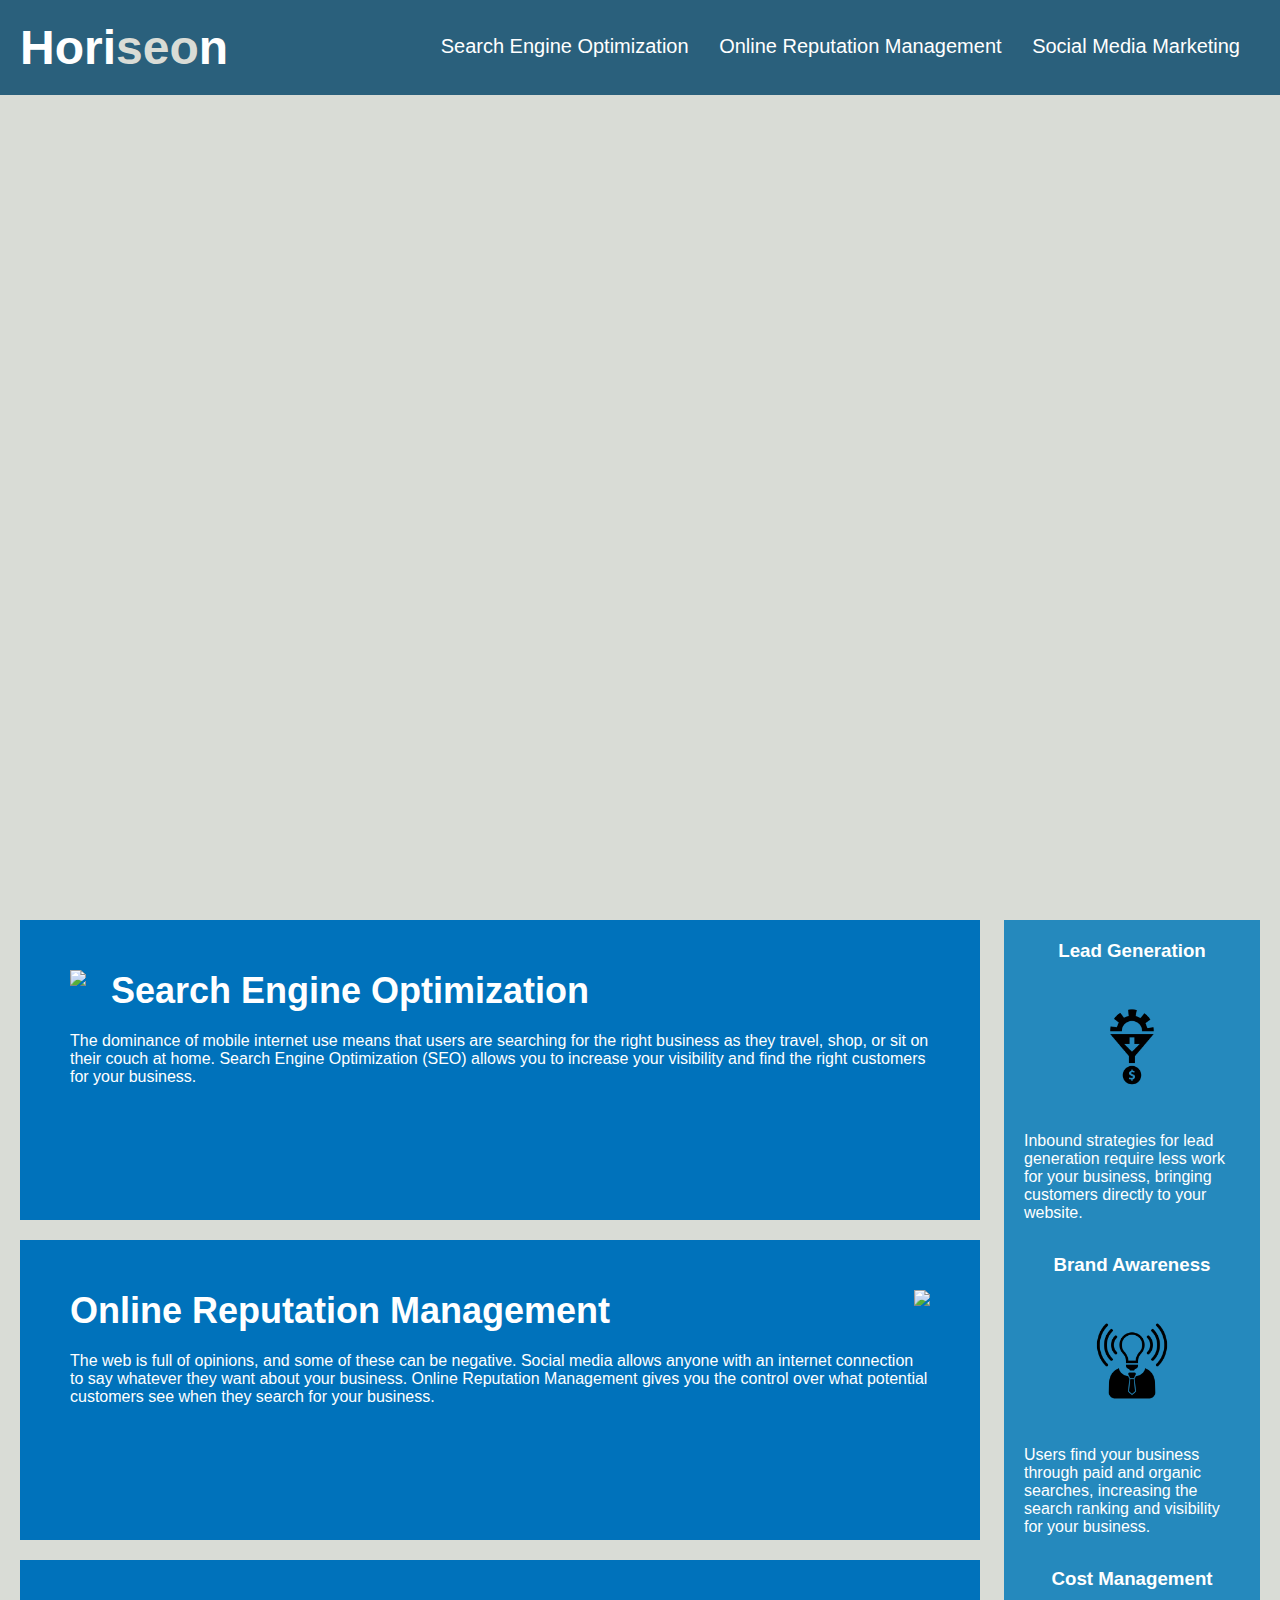
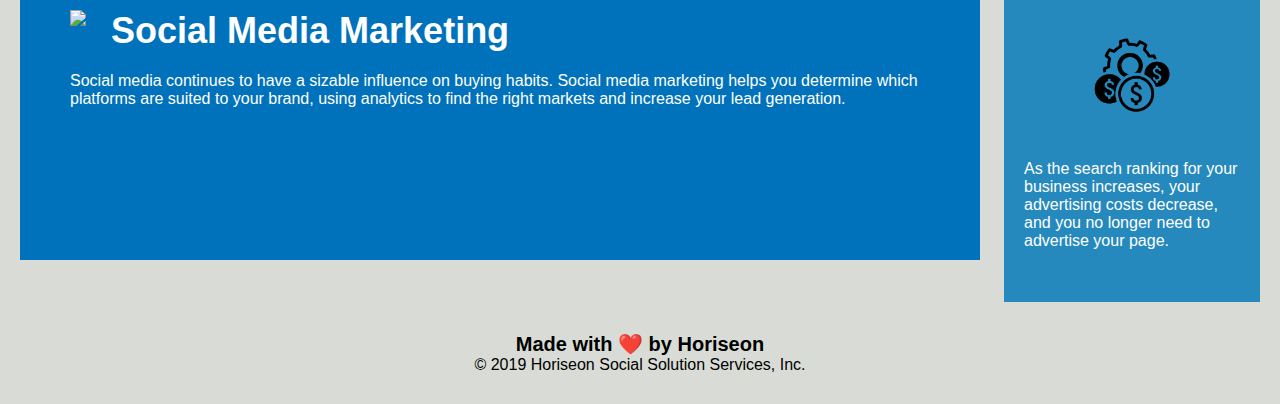
==== Develop/index.html @ e7ba196c "starting code" ====
<!DOCTYPE html>
<html lang="en-us">

<head>
    <meta charset="UTF-8" />
    <link rel="stylesheet" href="./assets/css/style.css">
    <title>website</title>
</head>

<body>
    <div class="header">
        <h1>Hori<span class="seo">seo</span>n</h1>
        <div>
            <ul>
                <li>
                    <a href="#search-engine-optimization">Search Engine Optimization</a>
                </li>
                <li>
                    <a href="#online-reputation-management">Online Reputation Management</a>
                </li>
                <li>
                    <a href="#social-media-marketing">Social Media Marketing</a>
                </li>
            </ul>
        </div>
    </div>
    <div class="hero"></div>
    <div class="content">
        <div class="search-engine-optimization">
            <img src="./assets/images/search-engine-optimization.jpg" class="float-left" />
            <h2>Search Engine Optimization</h2>
            <p>
                The dominance of mobile internet use means that users are searching for the right business as they travel, shop, or sit on their couch at home. Search Engine Optimization (SEO) allows you to increase your visibility and find the right customers for your business.
            </p>
        </div>
        <div id="online-reputation-management" class="online-reputation-management">
            <img src="./assets/images/online-reputation-management.jpg" class="float-right" />
            <h2>Online Reputation Management</h2>
            <p>
                The web is full of opinions, and some of these can be negative. Social media allows anyone with an internet connection to say whatever they want about your business. Online Reputation Management gives you the control over what potential customers see when they search for your business.
            </p>
        </div>
        <div id="social-media-marketing" class="social-media-marketing">
            <img src="./assets/images/social-media-marketing.jpg" class="float-left" />
            <h2>Social Media Marketing</h2>
            <p>
                Social media continues to have a sizable influence on buying habits. Social media marketing helps you determine which platforms are suited to your brand, using analytics to find the right markets and increase your lead generation.
            </p>
        </div>
    </div>
    <div class="benefits">
        <div class="benefit-lead">
            <h3>Lead Generation</h3>
            <img src="./assets/images/lead-generation.png" />
            <p>
                Inbound strategies for lead generation require less work for your business, bringing customers directly to your website.
            </p>
        </div>
        <div class="benefit-brand">
            <h3>Brand Awareness</h3>
            <img src="./assets/images/brand-awareness.png" />
            <p>
                Users find your business through paid and organic searches, increasing the search ranking and visibility for your business.
            </p>
        </div>
        <div class="benefit-cost">
            <h3>Cost Management</h3>
            <img src="./assets/images/cost-management.png"></img>
            <p>
                As the search ranking for your business increases, your advertising costs decrease, and you no longer need to advertise your page.
            </p>
        </div>
    </div>
    <div class="footer">
        <h2>Made with ❤️️ by Horiseon</h2>
        <p>
            &copy; 2019 Horiseon Social Solution Services, Inc.
        </p>
    </div>
</body>

</html>
---- Develop/assets/css/style.css ----
* {
    box-sizing: border-box;
    padding: 0;
    margin: 0;
}

body {
    background-color: #d9dcd6;
}

.header {
    padding: 20px;
    font-family: 'Trebuchet MS', 'Lucida Sans Unicode', 'Lucida Grande', 'Lucida Sans', Arial, sans-serif;
    background-color: #2a607c;
    color: #ffffff;
}

.header h1 {
    display: inline-block;
    font-size: 48px;
}

.header h1 .seo {
    color: #d9dcd6;
}

.header div {
    padding-top: 15px;
    margin-right: 20px;
    float: right;
    font-family: 'Gill Sans', 'Gill Sans MT', Calibri, 'Trebuchet MS', sans-serif;
    font-size: 20px;
}

.header div ul {
    list-style-type: none;
}

.header div ul li {
    display: inline-block;
    margin-left: 25px;
}

a {
    color: #ffffff;
    text-decoration: none;
}

p {
    font-size: 16px;
}

.hero {
    height: 800px;
    width: 100%;
    margin-bottom: 25px;
    background-image: url("../images/digital-marketing-meeting.jpg");
    background-size: cover;
    background-position: center;
}

.float-left {
    float: left;
    margin-right: 25px;
}

.float-right {
    float: right;
    margin-left: 25px;
}

.content {
    width: 75%;
    display: inline-block;
    margin-left: 20px;
}

.benefits {
    margin-right: 20px;
    padding: 20px;
    clear: both;
    float: right;
    width: 20%;
    height: 100%;
    font-family: 'Gill Sans', 'Gill Sans MT', Calibri, 'Trebuchet MS', sans-serif;
    background-color: #2589bd;
}

.benefit-lead {
    margin-bottom: 32px;
    color: #ffffff;
}

.benefit-brand {
    margin-bottom: 32px;
    color: #ffffff;
}

.benefit-cost {
    margin-bottom: 32px;
    color: #ffffff;
}

.benefit-lead h3 {
    margin-bottom: 10px;
    text-align: center;
}

.benefit-brand h3 {
    margin-bottom: 10px;
    text-align: center;
}

.benefit-cost h3 {
    margin-bottom: 10px;
    text-align: center;
}

.benefit-lead img {
    display: block;
    margin: 10px auto;
    max-width: 150px;
}

.benefit-brand img {
    display: block;
    margin: 10px auto;
    max-width: 150px;
}

.benefit-cost img {
    display: block;
    margin: 10px auto;
    max-width: 150px;
}

.search-engine-optimization {
    margin-bottom: 20px;
    padding: 50px;
    height: 300px;
    font-family: 'Gill Sans', 'Gill Sans MT', Calibri, 'Trebuchet MS', sans-serif;
    background-color: #0072bb;
    color: #ffffff;
}

.online-reputation-management {
    margin-bottom: 20px;
    padding: 50px;
    height: 300px;
    font-family: 'Gill Sans', 'Gill Sans MT', Calibri, 'Trebuchet MS', sans-serif;
    background-color: #0072bb;
    color: #ffffff;
}

.social-media-marketing {
    margin-bottom: 20px;
    padding: 50px;
    height: 300px;
    font-family: 'Gill Sans', 'Gill Sans MT', Calibri, 'Trebuchet MS', sans-serif;
    background-color: #0072bb;
    color: #ffffff;
}

.search-engine-optimization img {
    max-height: 200px;
}

.online-reputation-management img {
    max-height: 200px;
}

.social-media-marketing img {
    max-height: 200px;
}

.search-engine-optimization h2 {
    margin-bottom: 20px;
    font-size: 36px;
}

.online-reputation-management h2 {
    margin-bottom: 20px;
    font-size: 36px;
}

.social-media-marketing h2 {
    margin-bottom: 20px;
    font-size: 36px;
}

.footer {
    padding: 30px;
    clear: both;
    font-family: 'Trebuchet MS', 'Lucida Sans Unicode', 'Lucida Grande', 'Lucida Sans', Arial, sans-serif;
    text-align: center;
}

.footer h2 {
    font-size: 20px;
}
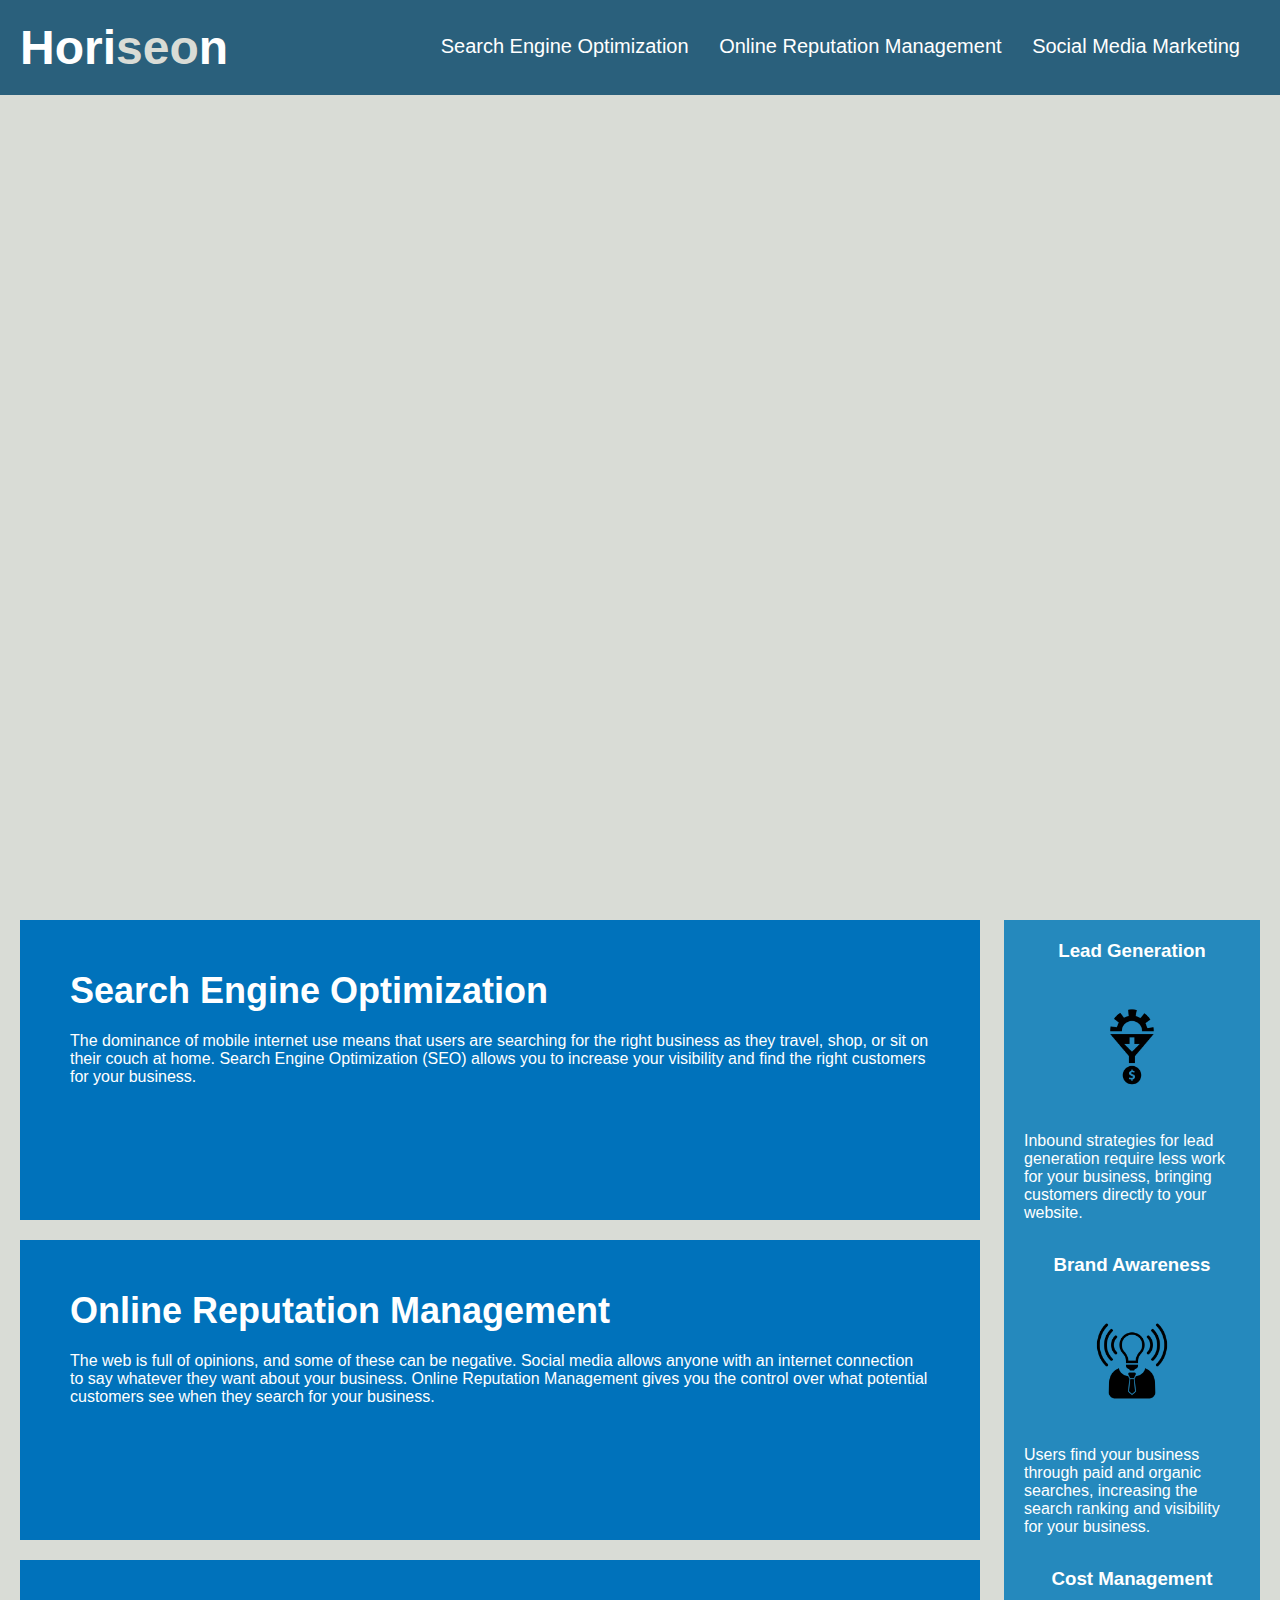
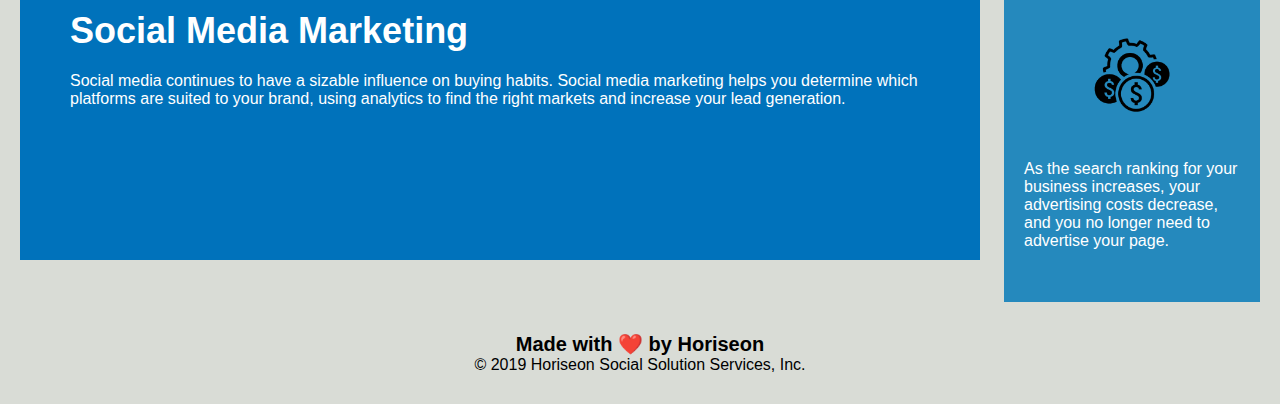
==== commit 6b0d47c7: "clean up" ====
--- a/Develop/index.html
+++ b/Develop/index.html
@@ -4,11 +4,11 @@
 <head>
     <meta charset="UTF-8" />
     <link rel="stylesheet" href="./assets/css/style.css">
-    <title>website</title>
+    <title>Horiseon</title>
 </head>
 
 <body>
-    <div class="header">
+    <header class="header">
         <h1>Hori<span class="seo">seo</span>n</h1>
         <div>
             <ul>
@@ -23,25 +23,25 @@
                 </li>
             </ul>
         </div>
-    </div>
+    </header>
     <div class="hero"></div>
     <div class="content">
-        <div class="search-engine-optimization">
-            <img src="./assets/images/search-engine-optimization.jpg" class="float-left" />
+        <div id="search-engine-optimization" class="search-engine-optimization">
+            <img class="float-left" src="./assets/images/search-engine-optimization.jpg" alt="" />
             <h2>Search Engine Optimization</h2>
             <p>
                 The dominance of mobile internet use means that users are searching for the right business as they travel, shop, or sit on their couch at home. Search Engine Optimization (SEO) allows you to increase your visibility and find the right customers for your business.
             </p>
         </div>
         <div id="online-reputation-management" class="online-reputation-management">
-            <img src="./assets/images/online-reputation-management.jpg" class="float-right" />
+            <img class="float-right" src="./assets/images/online-reputation-management.jpg" alt="" />
             <h2>Online Reputation Management</h2>
             <p>
                 The web is full of opinions, and some of these can be negative. Social media allows anyone with an internet connection to say whatever they want about your business. Online Reputation Management gives you the control over what potential customers see when they search for your business.
             </p>
         </div>
         <div id="social-media-marketing" class="social-media-marketing">
-            <img src="./assets/images/social-media-marketing.jpg" class="float-left" />
+            <img class="float-left" src="./assets/images/social-media-marketing.jpg" alt="" />
             <h2>Social Media Marketing</h2>
             <p>
                 Social media continues to have a sizable influence on buying habits. Social media marketing helps you determine which platforms are suited to your brand, using analytics to find the right markets and increase your lead generation.
@@ -49,34 +49,34 @@
         </div>
     </div>
     <div class="benefits">
-        <div class="benefit-lead">
+        <div class="benefit-sub">
             <h3>Lead Generation</h3>
-            <img src="./assets/images/lead-generation.png" />
+            <img src="./assets/images/lead-generation.png" alt="" />
             <p>
                 Inbound strategies for lead generation require less work for your business, bringing customers directly to your website.
             </p>
         </div>
-        <div class="benefit-brand">
+        <div class="benefit-sub">
             <h3>Brand Awareness</h3>
-            <img src="./assets/images/brand-awareness.png" />
+            <img src="./assets/images/brand-awareness.png" alt="" />
             <p>
                 Users find your business through paid and organic searches, increasing the search ranking and visibility for your business.
             </p>
         </div>
-        <div class="benefit-cost">
+        <div class="benefit-sub">
             <h3>Cost Management</h3>
-            <img src="./assets/images/cost-management.png"></img>
+            <img src="./assets/images/cost-management.png" alt="" />
             <p>
                 As the search ranking for your business increases, your advertising costs decrease, and you no longer need to advertise your page.
             </p>
         </div>
     </div>
-    <div class="footer">
+    <footer class="footer">
         <h2>Made with ❤️️ by Horiseon</h2>
         <p>
             &copy; 2019 Horiseon Social Solution Services, Inc.
         </p>
-    </div>
+    </footer>
 </body>
 
 </html>
--- a/Develop/assets/css/style.css
+++ b/Develop/assets/css/style.css
@@ -28,12 +28,8 @@
     padding-top: 15px;
     margin-right: 20px;
     float: right;
-    font-family: 'Gill Sans', 'Gill Sans MT', Calibri, 'Trebuchet MS', sans-serif;
+    font-family: 'Gill Sans', 'Gill Sans MT', 'Calibri', 'Trebuchet MS', sans-serif;
     font-size: 20px;
-}
-
-.header div ul {
-    list-style-type: none;
 }
 
 .header div ul li {
@@ -41,7 +37,7 @@
     margin-left: 25px;
 }
 
-a {
+.header div ul li a {
     color: #ffffff;
     text-decoration: none;
 }
@@ -86,55 +82,23 @@
     background-color: #2589bd;
 }
 
-.benefit-lead {
+.benefit-sub {
     margin-bottom: 32px;
     color: #ffffff;
 }
 
-.benefit-brand {
-    margin-bottom: 32px;
-    color: #ffffff;
-}
-
-.benefit-cost {
-    margin-bottom: 32px;
-    color: #ffffff;
-}
-
-.benefit-lead h3 {
+.benefit-sub h3 {
     margin-bottom: 10px;
     text-align: center;
 }
 
-.benefit-brand h3 {
-    margin-bottom: 10px;
-    text-align: center;
-}
-
-.benefit-cost h3 {
-    margin-bottom: 10px;
-    text-align: center;
-}
-
-.benefit-lead img {
+.benefit-sub img {
     display: block;
     margin: 10px auto;
     max-width: 150px;
 }
 
-.benefit-brand img {
-    display: block;
-    margin: 10px auto;
-    max-width: 150px;
-}
-
-.benefit-cost img {
-    display: block;
-    margin: 10px auto;
-    max-width: 150px;
-}
-
-.search-engine-optimization {
+#search-engine-optimization {
     margin-bottom: 20px;
     padding: 50px;
     height: 300px;
@@ -143,7 +107,7 @@
     color: #ffffff;
 }
 
-.online-reputation-management {
+#online-reputation-management {
     margin-bottom: 20px;
     padding: 50px;
     height: 300px;
@@ -152,7 +116,7 @@
     color: #ffffff;
 }
 
-.social-media-marketing {
+#social-media-marketing {
     margin-bottom: 20px;
     padding: 50px;
     height: 300px;
